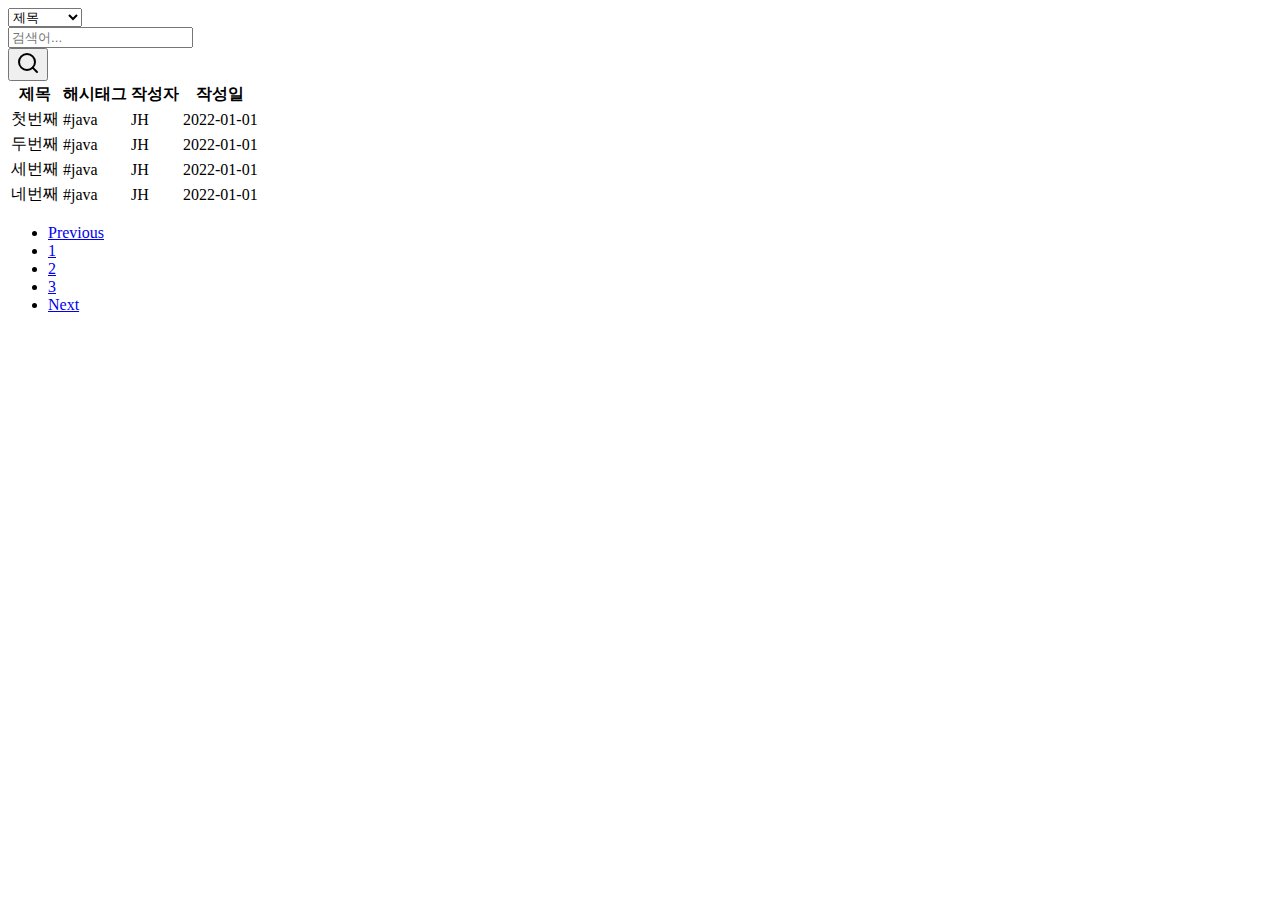
==== src/main/resources/templates/articles/index.html @ bf2999de "#18 - 게시판, 게시글 view" ====
<!DOCTYPE html>
<html lang="ko">
<head>
  <meta charset="UTF-8">
  <title>게시판 페이지</title>
  <meta name="viewport" content="width=device-width, initial-scale=1">
  <meta name="description" content="">
  <meta name="author" content="JH Yun">
  <link href="https://cdn.jsdelivr.net/npm/bootstrap@5.3.2/dist/css/bootstrap.min.css" rel="stylesheet" integrity="sha384-T3c6CoIi6uLrA9TneNEoa7RxnatzjcDSCmG1MXxSR1GAsXEV/Dwwykc2MPK8M2HN" crossorigin="anonymous">
  <link href="/css/search-bar.css" rel="stylesheet">
</head>

<body>

<header id="header"></header>

<main class="container">
    <div class="row">
      <div class="card card-margin search-form">
        <div class="card-body p-0">
          <form id="search-form">
            <div class="row">
              <div class="col-12">
                <div class="row no-gutters">
                  <div class="col-lg-3 col-md-3 col-sm-12 p-0">
                    <label for="search-type" hidden>검색 유형</label>
                    <select class="form-control" id="search-type" name="searchType">
                      <option>제목</option>
                      <option>본문</option>
                      <option>id</option>
                      <option>닉네임</option>
                      <option>해시태그</option>
                    </select>
                  </div>
                  <div class="col-lg-8 col-md-6 col-sm-12 p-0">
                    <label for="search-value" hidden>검색어</label>
                    <input type="text" placeholder="검색어..." class="form-control" id="search-value"
                           name="searchValue">
                  </div>
                  <div class="col-lg-1 col-md-3 col-sm-12 p-0">
                    <button type="submit" class="btn btn-base">
                      <svg xmlns="http://www.w3.org/2000/svg" width="24" height="24"
                           viewBox="0 0 24 24" fill="none" stroke="currentColor" stroke-width="2"
                           stroke-linecap="round" stroke-linejoin="round"
                           class="feather feather-search">
                        <circle cx="11" cy="11" r="8"></circle>
                        <line x1="21" y1="21" x2="16.65" y2="16.65"></line>
                      </svg>
                    </button>
                  </div>
                </div>
              </div>
            </div>
          </form>
        </div>
      </div>
    </div>

    <table class="table">
      <thead>
      <th class="col-6">제목</th>
      <th class="col-2">해시태그</th>
      <th class="col">작성자</th>
      <th class="col">작성일</th>
      </thead>
      <tbody>
      <tr>
        <td>첫번째</td>
        <td>#java</td>
        <td>JH</td>
        <td>2022-01-01</td>
      </tr>
      <tr>
        <td>두번째</td>
        <td>#java</td>
        <td>JH</td>
        <td>2022-01-01</td>
      </tr>
      <tr>
        <td>세번째</td>
        <td>#java</td>
        <td>JH</td>
        <td>2022-01-01</td>
      </tr>
      <tr>
        <td>네번째</td>
        <td>#java</td>
        <td>JH</td>
        <td>2022-01-01</td>
      </tr>
      </tbody>
    </table>

  <nav aria-label="Page navigation example">
    <ul class="pagination justify-content-center">
      <li class="page-item"><a class="page-link" href="#">Previous</a></li>
      <li class="page-item"><a class="page-link" href="#">1</a></li>
      <li class="page-item"><a class="page-link" href="#">2</a></li>
      <li class="page-item"><a class="page-link" href="#">3</a></li>
      <li class="page-item"><a class="page-link" href="#">Next</a></li>
    </ul>
  </nav>

  </main>

  <footer id="footer"></footer>

  <script src="https://cdn.jsdelivr.net/npm/bootstrap@5.3.2/dist/js/bootstrap.bundle.min.js"
          integrity="sha384-C6RzsynM9kWDrMNeT87bh95OGNyZPhcTNXj1NW7RuBCsyN/o0jlpcV8Qyq46cDfL"
          crossorigin="anonymous"></script>
</body>
</html>
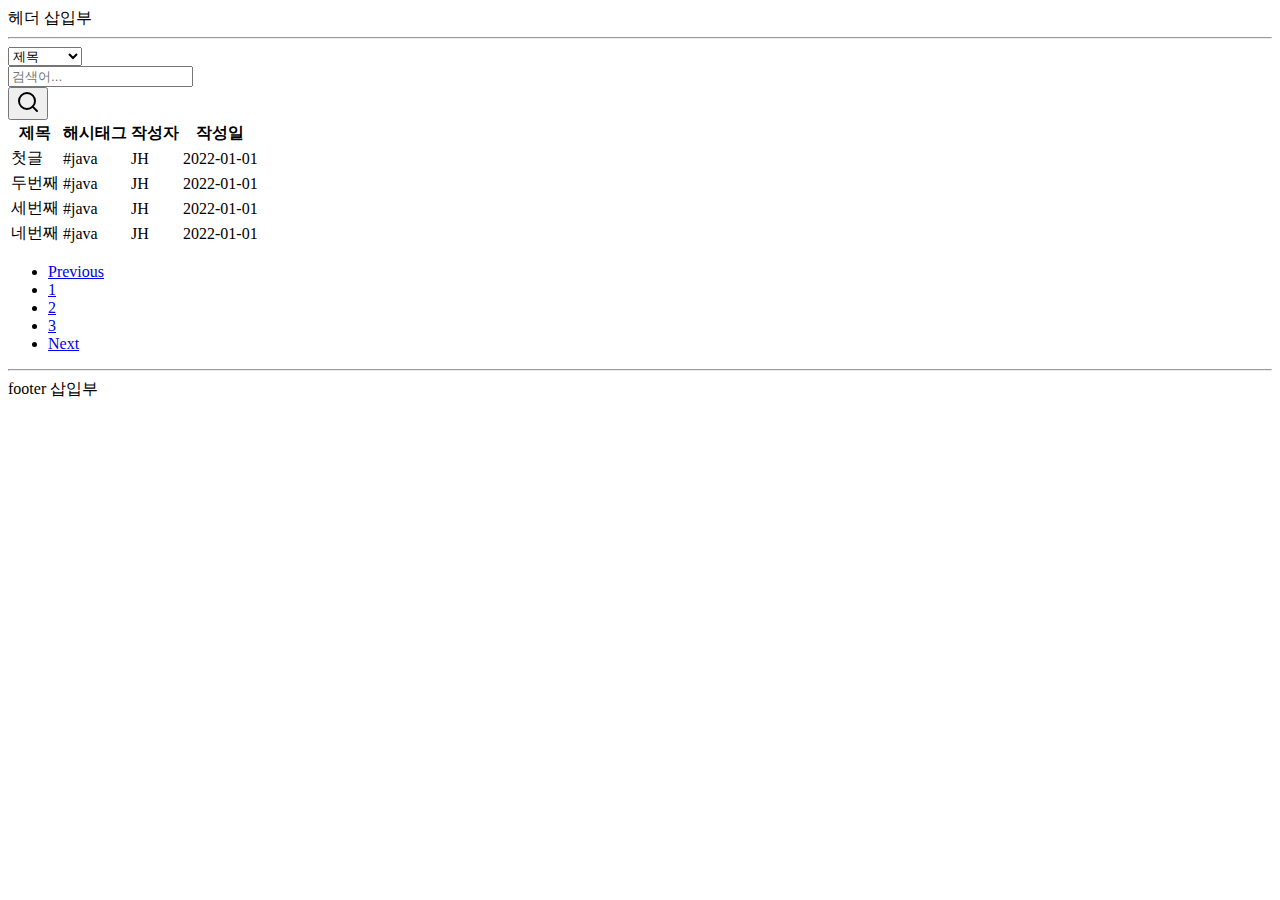
==== commit 62206c80: "#18 - 게시판 페이지 기능 구현" ====
--- a/src/main/resources/templates/articles/index.html
+++ b/src/main/resources/templates/articles/index.html
@@ -6,90 +6,96 @@
   <meta name="viewport" content="width=device-width, initial-scale=1">
   <meta name="description" content="">
   <meta name="author" content="JH Yun">
-  <link href="https://cdn.jsdelivr.net/npm/bootstrap@5.3.2/dist/css/bootstrap.min.css" rel="stylesheet" integrity="sha384-T3c6CoIi6uLrA9TneNEoa7RxnatzjcDSCmG1MXxSR1GAsXEV/Dwwykc2MPK8M2HN" crossorigin="anonymous">
+  <link href="https://cdn.jsdelivr.net/npm/bootstrap@5.3.2/dist/css/bootstrap.min.css"
+        rel="stylesheet"
+        integrity="sha384-T3c6CoIi6uLrA9TneNEoa7RxnatzjcDSCmG1MXxSR1GAsXEV/Dwwykc2MPK8M2HN"
+        crossorigin="anonymous">
   <link href="/css/search-bar.css" rel="stylesheet">
 </head>
 
 <body>
 
-<header id="header"></header>
+<header id="header">
+  헤더 삽입부
+  <hr>
+</header>
 
 <main class="container">
-    <div class="row">
-      <div class="card card-margin search-form">
-        <div class="card-body p-0">
-          <form id="search-form">
-            <div class="row">
-              <div class="col-12">
-                <div class="row no-gutters">
-                  <div class="col-lg-3 col-md-3 col-sm-12 p-0">
-                    <label for="search-type" hidden>검색 유형</label>
-                    <select class="form-control" id="search-type" name="searchType">
-                      <option>제목</option>
-                      <option>본문</option>
-                      <option>id</option>
-                      <option>닉네임</option>
-                      <option>해시태그</option>
-                    </select>
-                  </div>
-                  <div class="col-lg-8 col-md-6 col-sm-12 p-0">
-                    <label for="search-value" hidden>검색어</label>
-                    <input type="text" placeholder="검색어..." class="form-control" id="search-value"
-                           name="searchValue">
-                  </div>
-                  <div class="col-lg-1 col-md-3 col-sm-12 p-0">
-                    <button type="submit" class="btn btn-base">
-                      <svg xmlns="http://www.w3.org/2000/svg" width="24" height="24"
-                           viewBox="0 0 24 24" fill="none" stroke="currentColor" stroke-width="2"
-                           stroke-linecap="round" stroke-linejoin="round"
-                           class="feather feather-search">
-                        <circle cx="11" cy="11" r="8"></circle>
-                        <line x1="21" y1="21" x2="16.65" y2="16.65"></line>
-                      </svg>
-                    </button>
-                  </div>
+  <div class="row">
+    <div class="card card-margin search-form">
+      <div class="card-body p-0">
+        <form id="search-form">
+          <div class="row">
+            <div class="col-12">
+              <div class="row no-gutters">
+                <div class="col-lg-3 col-md-3 col-sm-12 p-0">
+                  <label for="search-type" hidden>검색 유형</label>
+                  <select class="form-control" id="search-type" name="searchType">
+                    <option>제목</option>
+                    <option>본문</option>
+                    <option>id</option>
+                    <option>닉네임</option>
+                    <option>해시태그</option>
+                  </select>
+                </div>
+                <div class="col-lg-8 col-md-6 col-sm-12 p-0">
+                  <label for="search-value" hidden>검색어</label>
+                  <input type="text" placeholder="검색어..." class="form-control" id="search-value"
+                         name="searchValue">
+                </div>
+                <div class="col-lg-1 col-md-3 col-sm-12 p-0">
+                  <button type="submit" class="btn btn-base">
+                    <svg xmlns="http://www.w3.org/2000/svg" width="24" height="24"
+                         viewBox="0 0 24 24" fill="none" stroke="currentColor" stroke-width="2"
+                         stroke-linecap="round" stroke-linejoin="round"
+                         class="feather feather-search">
+                      <circle cx="11" cy="11" r="8"></circle>
+                      <line x1="21" y1="21" x2="16.65" y2="16.65"></line>
+                    </svg>
+                  </button>
                 </div>
               </div>
             </div>
-          </form>
-        </div>
+          </div>
+        </form>
       </div>
     </div>
+  </div>
 
-    <table class="table">
-      <thead>
-      <th class="col-6">제목</th>
-      <th class="col-2">해시태그</th>
-      <th class="col">작성자</th>
-      <th class="col">작성일</th>
-      </thead>
-      <tbody>
-      <tr>
-        <td>첫번째</td>
-        <td>#java</td>
-        <td>JH</td>
-        <td>2022-01-01</td>
-      </tr>
-      <tr>
-        <td>두번째</td>
-        <td>#java</td>
-        <td>JH</td>
-        <td>2022-01-01</td>
-      </tr>
-      <tr>
-        <td>세번째</td>
-        <td>#java</td>
-        <td>JH</td>
-        <td>2022-01-01</td>
-      </tr>
-      <tr>
-        <td>네번째</td>
-        <td>#java</td>
-        <td>JH</td>
-        <td>2022-01-01</td>
-      </tr>
-      </tbody>
-    </table>
+  <table class="table" id="article-table">
+    <thead>
+      <th class="title col-6">제목</th>
+      <th class="hashtag col-2">해시태그</th>
+      <th class="user-id col">작성자</th>
+      <th class="created-at col">작성일</th>
+    </thead>
+    <tbody>
+    <tr>
+      <td class="title"><a>첫글</a></td>
+      <td class="hashtag">#java</td>
+      <td class="user-id">JH</td>
+      <td class="created-at"><time>2022-01-01</time></td>
+    </tr>
+    <tr>
+      <td>두번째</td>
+      <td>#java</td>
+      <td>JH</td>
+      <td>2022-01-01</td>
+    </tr>
+    <tr>
+      <td>세번째</td>
+      <td>#java</td>
+      <td>JH</td>
+      <td>2022-01-01</td>
+    </tr>
+    <tr>
+      <td>네번째</td>
+      <td>#java</td>
+      <td>JH</td>
+      <td>2022-01-01</td>
+    </tr>
+    </tbody>
+  </table>
 
   <nav aria-label="Page navigation example">
     <ul class="pagination justify-content-center">
@@ -101,12 +107,15 @@
     </ul>
   </nav>
 
-  </main>
+</main>
 
-  <footer id="footer"></footer>
+<footer id="footer">
+  <hr>
+  footer 삽입부
+</footer>
 
-  <script src="https://cdn.jsdelivr.net/npm/bootstrap@5.3.2/dist/js/bootstrap.bundle.min.js"
-          integrity="sha384-C6RzsynM9kWDrMNeT87bh95OGNyZPhcTNXj1NW7RuBCsyN/o0jlpcV8Qyq46cDfL"
-          crossorigin="anonymous"></script>
+<script src="https://cdn.jsdelivr.net/npm/bootstrap@5.3.2/dist/js/bootstrap.bundle.min.js"
+        integrity="sha384-C6RzsynM9kWDrMNeT87bh95OGNyZPhcTNXj1NW7RuBCsyN/o0jlpcV8Qyq46cDfL"
+        crossorigin="anonymous"></script>
 </body>
 </html>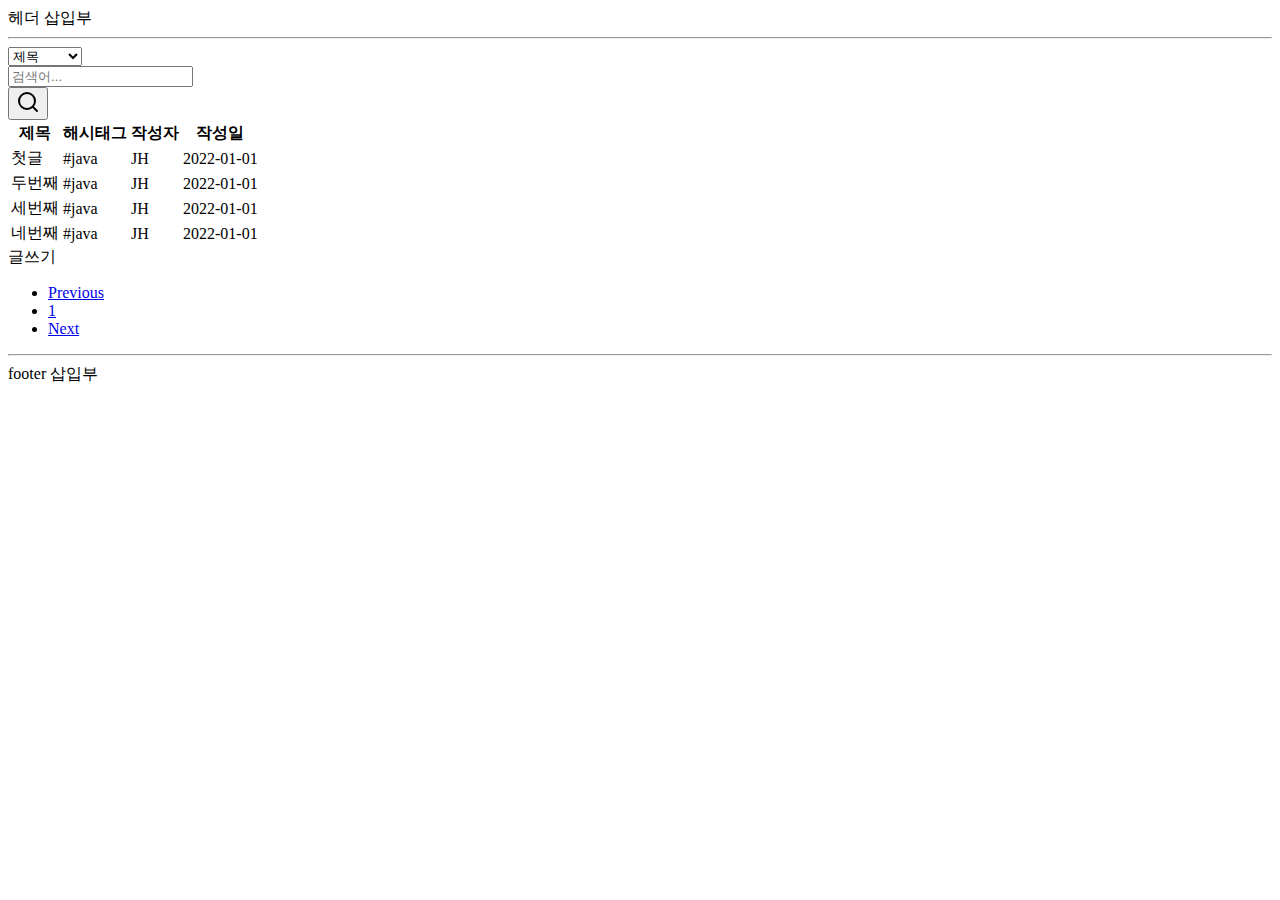
==== commit d98b466c: "#22 - view template pagination 기능 반영" ====
--- a/src/main/resources/templates/articles/index.html
+++ b/src/main/resources/templates/articles/index.html
@@ -97,16 +97,21 @@
     </tbody>
   </table>
 
-  <nav aria-label="Page navigation example">
-    <ul class="pagination justify-content-center">
-      <li class="page-item"><a class="page-link" href="#">Previous</a></li>
-      <li class="page-item"><a class="page-link" href="#">1</a></li>
-      <li class="page-item"><a class="page-link" href="#">2</a></li>
-      <li class="page-item"><a class="page-link" href="#">3</a></li>
-      <li class="page-item"><a class="page-link" href="#">Next</a></li>
-    </ul>
-  </nav>
+  <div class="row">
+    <div class="d-grid gap-2 d-md-flex justify-content-md-end">
+      <a class="btn btn-primary me-md-2" role="button" id="write-article">글쓰기</a>
+    </div>
+  </div>
 
+  <div class="row">
+    <nav id="pagination" aria-label="Page navigation">
+      <ul class="pagination justify-content-center">
+        <li class="page-item"><a class="page-link" href="#">Previous</a></li>
+        <li class="page-item"><a class="page-link" href="#">1</a></li>
+        <li class="page-item"><a class="page-link" href="#">Next</a></li>
+      </ul>
+    </nav>
+  </div>
 </main>
 
 <footer id="footer">
@@ -114,8 +119,6 @@
   footer 삽입부
 </footer>
 
-<script src="https://cdn.jsdelivr.net/npm/bootstrap@5.3.2/dist/js/bootstrap.bundle.min.js"
-        integrity="sha384-C6RzsynM9kWDrMNeT87bh95OGNyZPhcTNXj1NW7RuBCsyN/o0jlpcV8Qyq46cDfL"
-        crossorigin="anonymous"></script>
+<script src="https://cdn.jsdelivr.net/npm/bootstrap@5.2.0-beta1/dist/js/bootstrap.bundle.min.js" integrity="sha384-pprn3073KE6tl6bjs2QrFaJGz5/SUsLqktiwsUTF55Jfv3qYSDhgCecCxMW52nD2" crossorigin="anonymous"></script>
 </body>
 </html>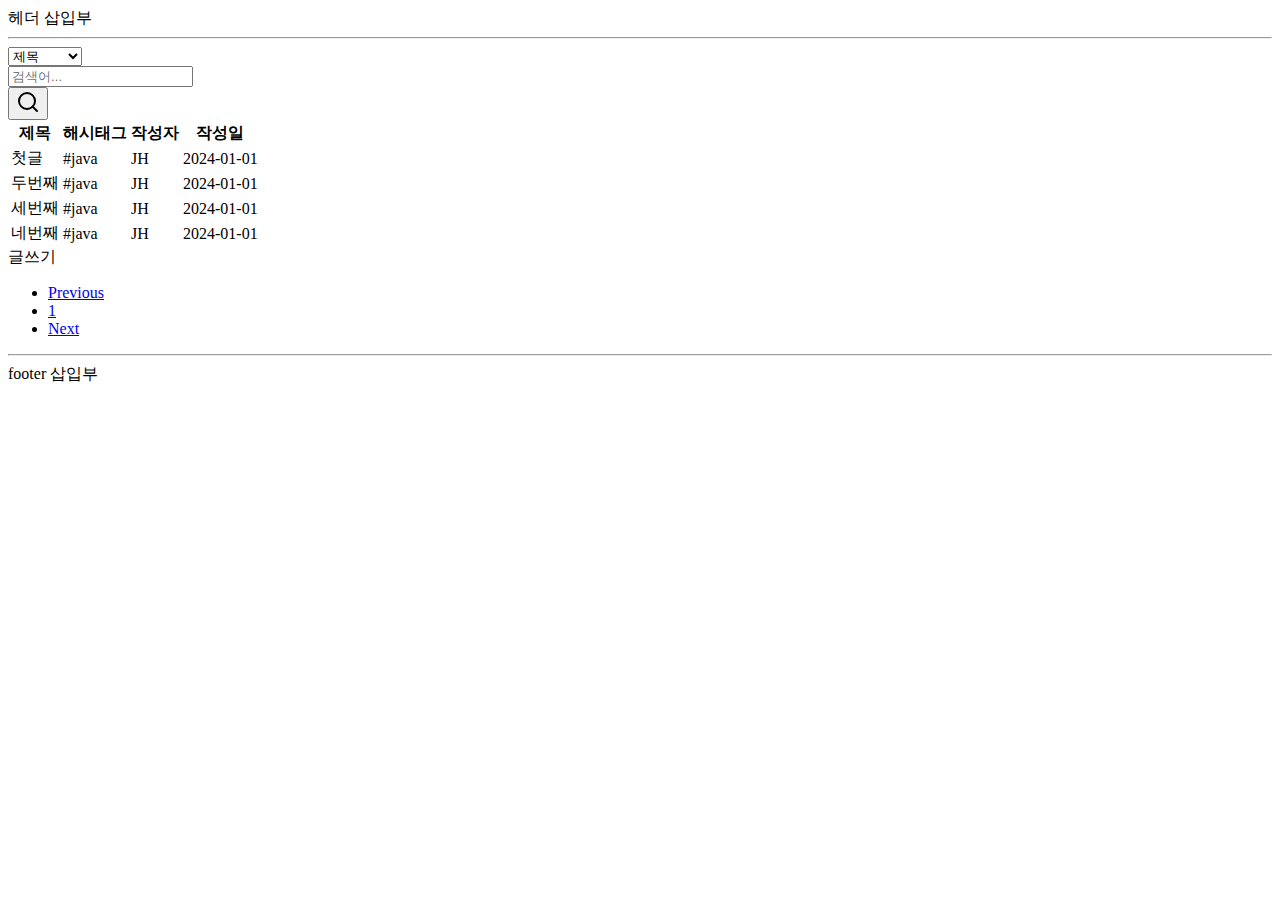
==== commit 2aa02b19: "time 수정" ====
--- a/src/main/resources/templates/articles/index.html
+++ b/src/main/resources/templates/articles/index.html
@@ -74,25 +74,25 @@
       <td class="title"><a>첫글</a></td>
       <td class="hashtag">#java</td>
       <td class="user-id">JH</td>
-      <td class="created-at"><time>2022-01-01</time></td>
+      <td class="created-at"><time>2024-01-01</time></td>
     </tr>
     <tr>
       <td>두번째</td>
       <td>#java</td>
       <td>JH</td>
-      <td>2022-01-01</td>
+      <td>2024-01-01</td>
     </tr>
     <tr>
       <td>세번째</td>
       <td>#java</td>
       <td>JH</td>
-      <td>2022-01-01</td>
+      <td>2024-01-01</td>
     </tr>
     <tr>
       <td>네번째</td>
       <td>#java</td>
       <td>JH</td>
-      <td>2022-01-01</td>
+      <td>2024-01-01</td>
     </tr>
     </tbody>
   </table>
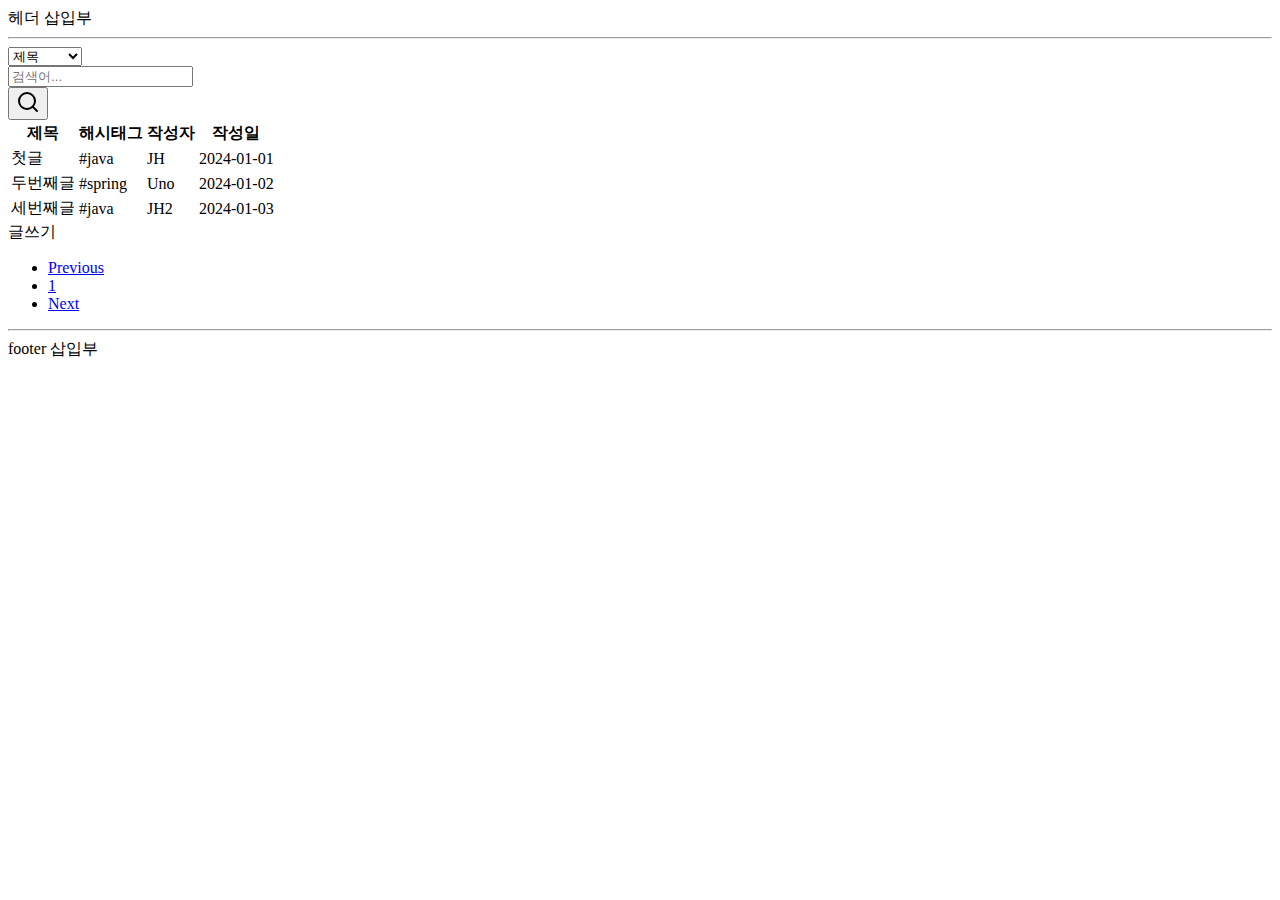
==== commit 21a88cf7: "#23 - 게시판 뷰 정렬 기능 업데이트" ====
--- a/src/main/resources/templates/articles/index.html
+++ b/src/main/resources/templates/articles/index.html
@@ -11,6 +11,7 @@
         integrity="sha384-T3c6CoIi6uLrA9TneNEoa7RxnatzjcDSCmG1MXxSR1GAsXEV/Dwwykc2MPK8M2HN"
         crossorigin="anonymous">
   <link href="/css/search-bar.css" rel="stylesheet">
+  <link href="/css/articles/table-header.css" rel="stylesheet">
 </head>
 
 <body>
@@ -62,38 +63,39 @@
     </div>
   </div>
 
-  <table class="table" id="article-table">
-    <thead>
-      <th class="title col-6">제목</th>
-      <th class="hashtag col-2">해시태그</th>
-      <th class="user-id col">작성자</th>
-      <th class="created-at col">작성일</th>
-    </thead>
-    <tbody>
-    <tr>
-      <td class="title"><a>첫글</a></td>
-      <td class="hashtag">#java</td>
-      <td class="user-id">JH</td>
-      <td class="created-at"><time>2024-01-01</time></td>
-    </tr>
-    <tr>
-      <td>두번째</td>
-      <td>#java</td>
-      <td>JH</td>
-      <td>2024-01-01</td>
-    </tr>
-    <tr>
-      <td>세번째</td>
-      <td>#java</td>
-      <td>JH</td>
-      <td>2024-01-01</td>
-    </tr>
-    <tr>
-      <td>네번째</td>
-      <td>#java</td>
-      <td>JH</td>
-      <td>2024-01-01</td>
-    </tr>
+  <div class="row">
+    <table class="table" id="article-table">
+      <thead>
+      <tr>
+        <th class="title col-6"><a>제목</a></th>
+        <th class="hashtag col-2"><a>해시태그</a></th>
+        <th class="user-id"><a>작성자</a></th>
+        <th class="created-at"><a>작성일</a></th>
+      </tr>
+      </thead>
+      <tbody>
+      <tr>
+        <td class="title"><a>첫글</a></td>
+        <td class="hashtag"><span class="badge text-bg-secondary mx-1"><a class="text-reset">#java</a></span></td>
+        <td class="user-id">JH</td>
+        <td class="created-at"><time>2024-01-01</time></td>
+      </tr>
+      <tr>
+        <td>두번째글</td>
+        <td>#spring</td>
+        <td>Uno</td>
+        <td><time>2024-01-02</time></td>
+      </tr>
+      <tr>
+        <td>세번째글</td>
+        <td>#java</td>
+        <td>JH2</td>
+        <td><time>2024-01-03</time></td>
+      </tr>
+      </tbody>
+    </table>
+  </div>
+
     </tbody>
   </table>
 
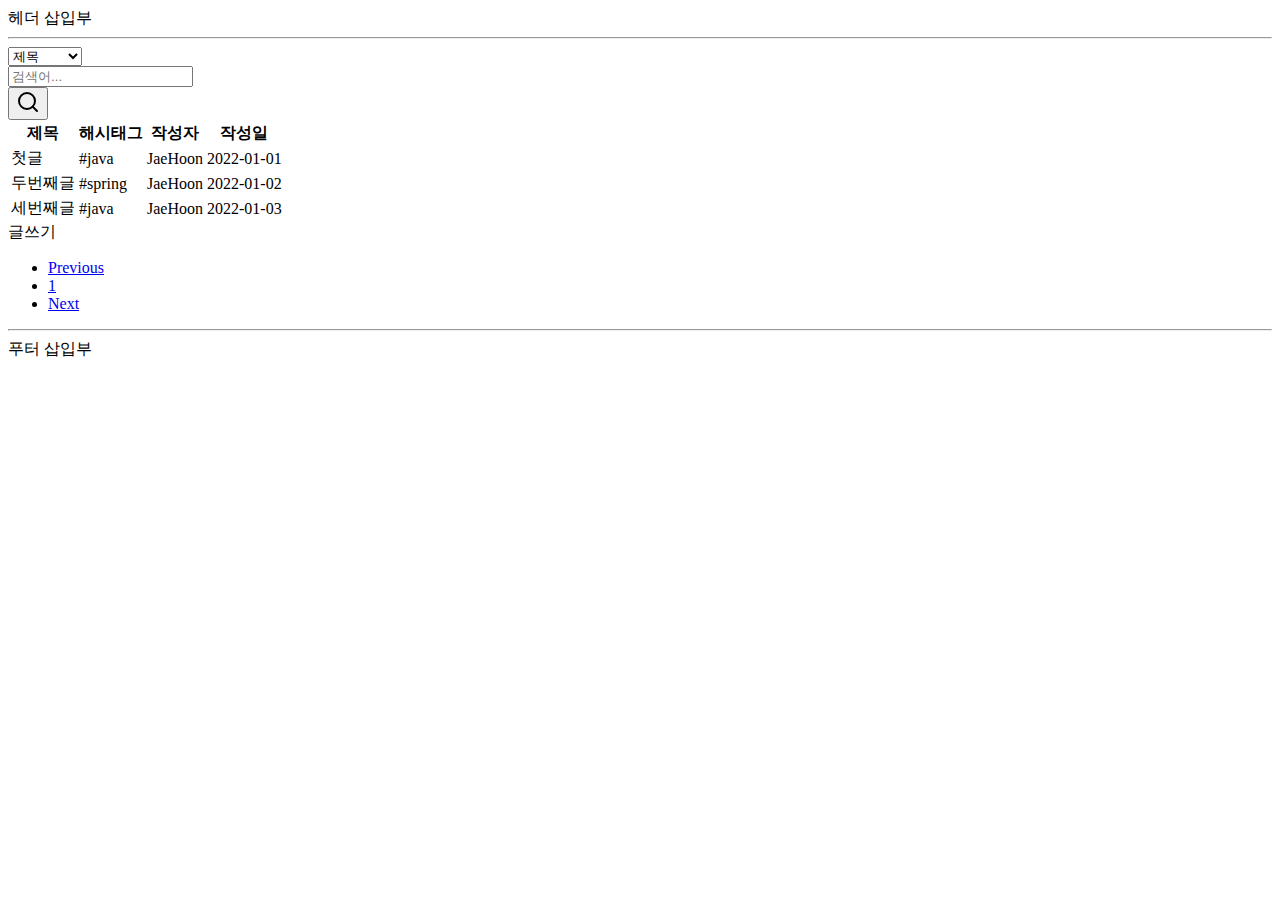
==== commit df61265b: "#26 - 검색 기능 View 구현" ====
--- a/src/main/resources/templates/articles/index.html
+++ b/src/main/resources/templates/articles/index.html
@@ -2,26 +2,23 @@
 <html lang="ko">
 <head>
   <meta charset="UTF-8">
-  <title>게시판 페이지</title>
   <meta name="viewport" content="width=device-width, initial-scale=1">
   <meta name="description" content="">
-  <meta name="author" content="JH Yun">
-  <link href="https://cdn.jsdelivr.net/npm/bootstrap@5.3.2/dist/css/bootstrap.min.css"
-        rel="stylesheet"
-        integrity="sha384-T3c6CoIi6uLrA9TneNEoa7RxnatzjcDSCmG1MXxSR1GAsXEV/Dwwykc2MPK8M2HN"
-        crossorigin="anonymous">
-  <link href="/css/search-bar.css" rel="stylesheet">
+  <meta name="author" content="JH">
+  <title>게시판 페이지</title>
+
+  <link href="https://cdn.jsdelivr.net/npm/bootstrap@5.3.2/dist/css/bootstrap.min.css" rel="stylesheet" integrity="sha384-T3c6CoIi6uLrA9TneNEoa7RxnatzjcDSCmG1MXxSR1GAsXEV/Dwwykc2MPK8M2HN" crossorigin="anonymous">  <link href="/css/search-bar.css" rel="stylesheet">
   <link href="/css/articles/table-header.css" rel="stylesheet">
 </head>
 
 <body>
-
 <header id="header">
   헤더 삽입부
   <hr>
 </header>
 
 <main class="container">
+
   <div class="row">
     <div class="card card-margin search-form">
       <div class="card-body p-0">
@@ -41,15 +38,11 @@
                 </div>
                 <div class="col-lg-8 col-md-6 col-sm-12 p-0">
                   <label for="search-value" hidden>검색어</label>
-                  <input type="text" placeholder="검색어..." class="form-control" id="search-value"
-                         name="searchValue">
+                  <input type="text" placeholder="검색어..." class="form-control" id="search-value" name="searchValue">
                 </div>
                 <div class="col-lg-1 col-md-3 col-sm-12 p-0">
                   <button type="submit" class="btn btn-base">
-                    <svg xmlns="http://www.w3.org/2000/svg" width="24" height="24"
-                         viewBox="0 0 24 24" fill="none" stroke="currentColor" stroke-width="2"
-                         stroke-linecap="round" stroke-linejoin="round"
-                         class="feather feather-search">
+                    <svg xmlns="http://www.w3.org/2000/svg" width="24" height="24" viewBox="0 0 24 24" fill="none" stroke="currentColor" stroke-width="2" stroke-linecap="round" stroke-linejoin="round" class="feather feather-search">
                       <circle cx="11" cy="11" r="8"></circle>
                       <line x1="21" y1="21" x2="16.65" y2="16.65"></line>
                     </svg>
@@ -77,27 +70,24 @@
       <tr>
         <td class="title"><a>첫글</a></td>
         <td class="hashtag"><span class="badge text-bg-secondary mx-1"><a class="text-reset">#java</a></span></td>
-        <td class="user-id">JH</td>
-        <td class="created-at"><time>2024-01-01</time></td>
+        <td class="user-id">JaeHoon</td>
+        <td class="created-at"><time>2022-01-01</time></td>
       </tr>
       <tr>
         <td>두번째글</td>
         <td>#spring</td>
-        <td>Uno</td>
-        <td><time>2024-01-02</time></td>
+        <td>JaeHoon</td>
+        <td><time>2022-01-02</time></td>
       </tr>
       <tr>
         <td>세번째글</td>
         <td>#java</td>
-        <td>JH2</td>
-        <td><time>2024-01-03</time></td>
+        <td>JaeHoon</td>
+        <td><time>2022-01-03</time></td>
       </tr>
       </tbody>
     </table>
   </div>
-
-    </tbody>
-  </table>
 
   <div class="row">
     <div class="d-grid gap-2 d-md-flex justify-content-md-end">
@@ -118,9 +108,8 @@
 
 <footer id="footer">
   <hr>
-  footer 삽입부
+  푸터 삽입부
 </footer>
 
-<script src="https://cdn.jsdelivr.net/npm/bootstrap@5.2.0-beta1/dist/js/bootstrap.bundle.min.js" integrity="sha384-pprn3073KE6tl6bjs2QrFaJGz5/SUsLqktiwsUTF55Jfv3qYSDhgCecCxMW52nD2" crossorigin="anonymous"></script>
-</body>
-</html>+<script src="https://cdn.jsdelivr.net/npm/bootstrap@5.3.2/dist/js/bootstrap.bundle.min.js" integrity="sha384-C6RzsynM9kWDrMNeT87bh95OGNyZPhcTNXj1NW7RuBCsyN/o0jlpcV8Qyq46cDfL" crossorigin="anonymous"></script></body>
+</html>
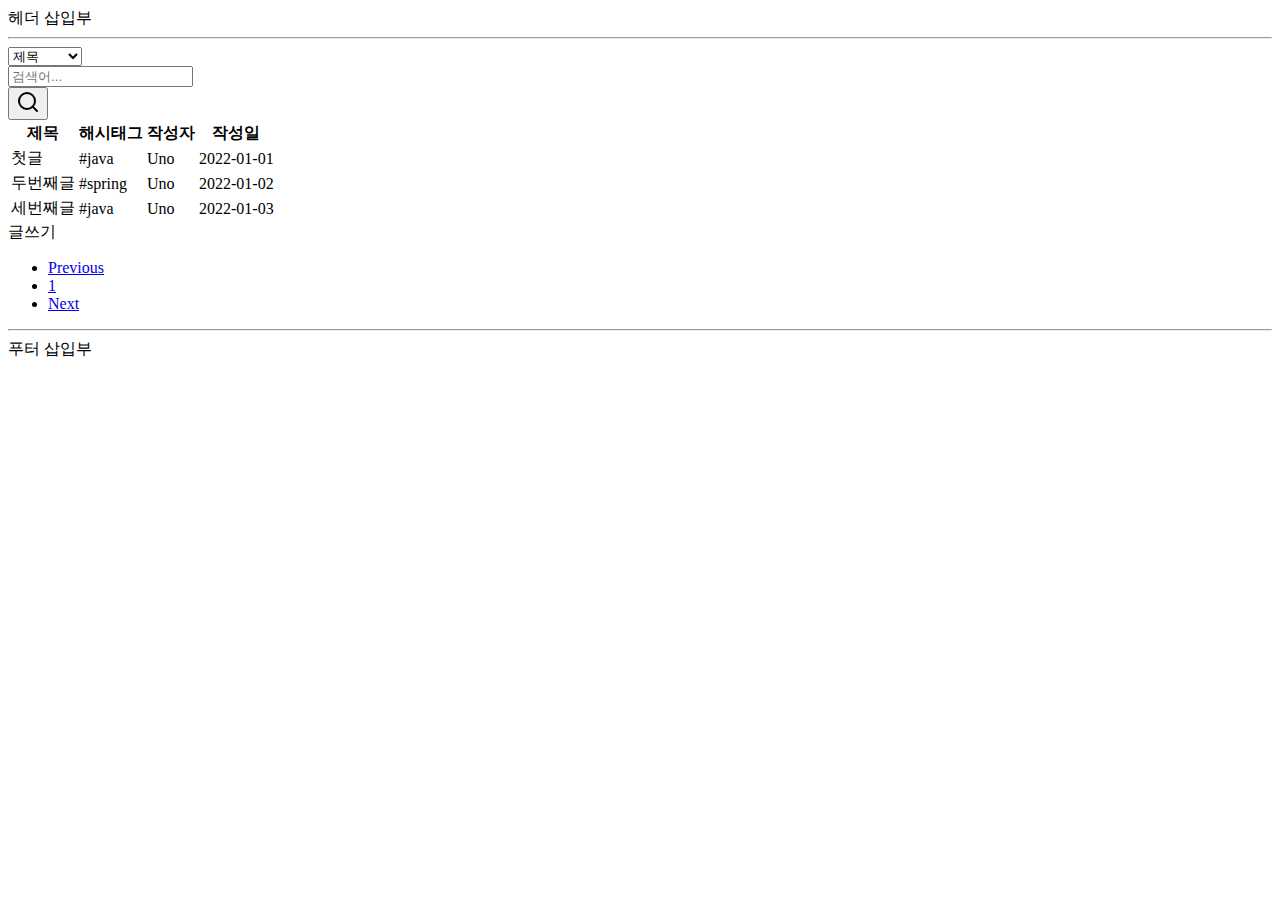
==== commit 6cda9bf5: "#33 - Comment view" ====
--- a/src/main/resources/templates/articles/index.html
+++ b/src/main/resources/templates/articles/index.html
@@ -4,10 +4,11 @@
   <meta charset="UTF-8">
   <meta name="viewport" content="width=device-width, initial-scale=1">
   <meta name="description" content="">
-  <meta name="author" content="JH">
+  <meta name="author" content="Uno Kim">
   <title>게시판 페이지</title>
 
-  <link href="https://cdn.jsdelivr.net/npm/bootstrap@5.3.2/dist/css/bootstrap.min.css" rel="stylesheet" integrity="sha384-T3c6CoIi6uLrA9TneNEoa7RxnatzjcDSCmG1MXxSR1GAsXEV/Dwwykc2MPK8M2HN" crossorigin="anonymous">  <link href="/css/search-bar.css" rel="stylesheet">
+  <link href="https://cdn.jsdelivr.net/npm/bootstrap@5.2.0-beta1/dist/css/bootstrap.min.css" rel="stylesheet" integrity="sha384-0evHe/X+R7YkIZDRvuzKMRqM+OrBnVFBL6DOitfPri4tjfHxaWutUpFmBp4vmVor" crossorigin="anonymous">
+  <link href="/css/search-bar.css" rel="stylesheet">
   <link href="/css/articles/table-header.css" rel="stylesheet">
 </head>
 
@@ -69,20 +70,20 @@
       <tbody>
       <tr>
         <td class="title"><a>첫글</a></td>
-        <td class="hashtag"><span class="badge text-bg-secondary mx-1"><a class="text-reset">#java</a></span></td>
-        <td class="user-id">JaeHoon</td>
+        <td class="hashtag">#java</td>
+        <td class="user-id">Uno</td>
         <td class="created-at"><time>2022-01-01</time></td>
       </tr>
       <tr>
         <td>두번째글</td>
         <td>#spring</td>
-        <td>JaeHoon</td>
+        <td>Uno</td>
         <td><time>2022-01-02</time></td>
       </tr>
       <tr>
         <td>세번째글</td>
         <td>#java</td>
-        <td>JaeHoon</td>
+        <td>Uno</td>
         <td><time>2022-01-03</time></td>
       </tr>
       </tbody>
@@ -111,5 +112,6 @@
   푸터 삽입부
 </footer>
 
-<script src="https://cdn.jsdelivr.net/npm/bootstrap@5.3.2/dist/js/bootstrap.bundle.min.js" integrity="sha384-C6RzsynM9kWDrMNeT87bh95OGNyZPhcTNXj1NW7RuBCsyN/o0jlpcV8Qyq46cDfL" crossorigin="anonymous"></script></body>
+<script src="https://cdn.jsdelivr.net/npm/bootstrap@5.2.0-beta1/dist/js/bootstrap.bundle.min.js" integrity="sha384-pprn3073KE6tl6bjs2QrFaJGz5/SUsLqktiwsUTF55Jfv3qYSDhgCecCxMW52nD2" crossorigin="anonymous"></script>
+</body>
 </html>
